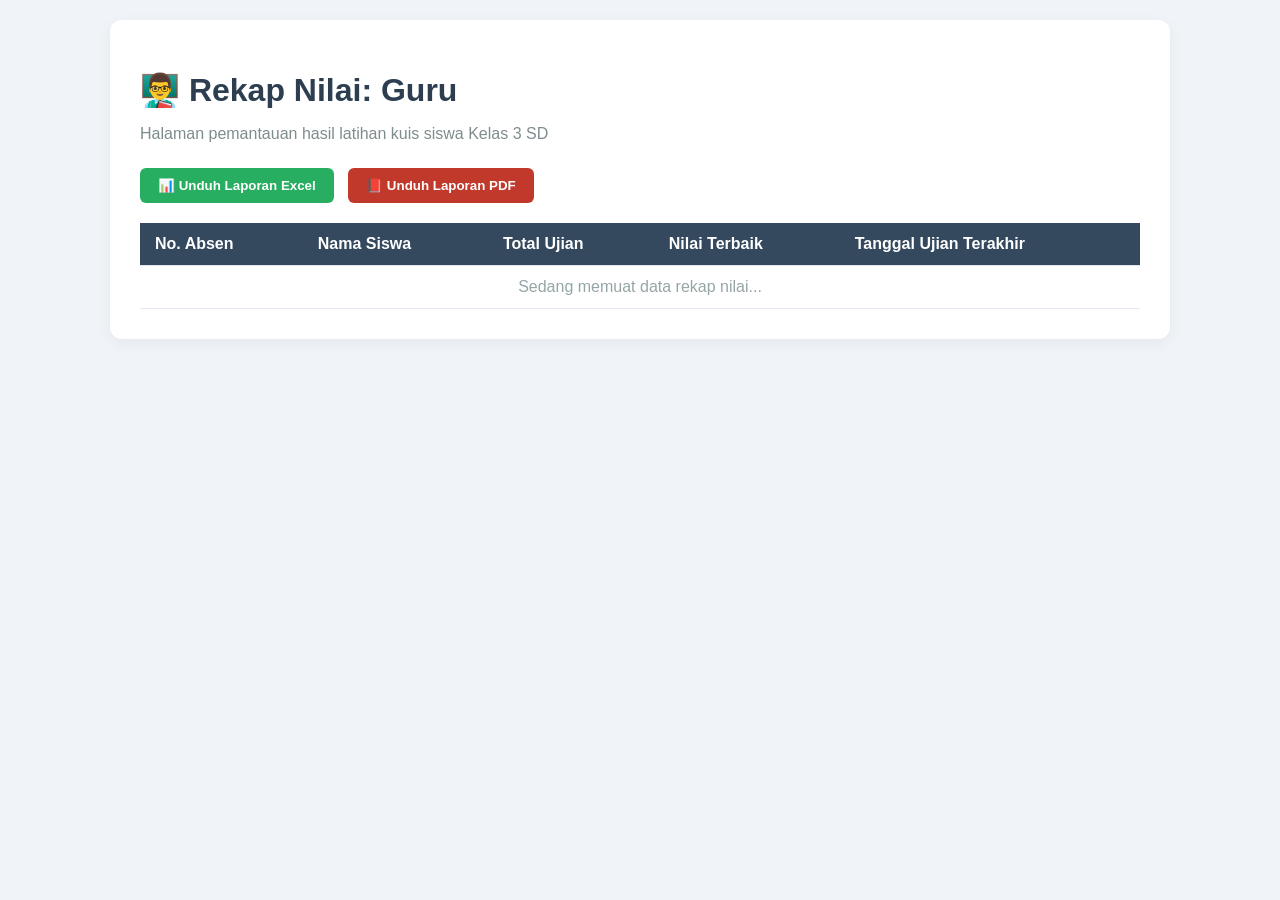
==== guru.html @ e6e57bed "Add files via upload" ====
<!DOCTYPE html>
<html lang="id">
<head>
    <meta charset="UTF-8">
    <meta name="viewport" content="width=device-width, initial-scale=1.0">
    <title>Dashboard Guru - Belajar Asyik</title>
    <style>
        body { font-family: 'Segoe UI', Tahoma, Geneva, Verdana, sans-serif; background: #f0f4f8; margin: 0; padding: 20px; }
        .container { max-width: 1000px; margin: 0 auto; background: white; padding: 30px; border-radius: 12px; box-shadow: 0 4px 15px rgba(0,0,0,0.05); }
        h1 { color: #2c3e50; margin-bottom: 5px; }
        p.subtitle { color: #7f8c8d; margin-bottom: 25px; }
        .btn-group { margin-bottom: 20px; }
        .btn { padding: 10px 18px; border: none; border-radius: 6px; font-weight: bold; cursor: pointer; margin-right: 10px; transition: 0.2s; }
        .btn-excel { background: #27ae60; color: white; }
        .btn-pdf { background: #c0392b; color: white; }
        .btn:hover { opacity: 0.9; transform: translateY(-1px); }
        table { width: 100%; border-collapse: collapse; margin-top: 10px; background: white; }
        th, td { padding: 12px 15px; text-align: left; border-bottom: 1px solid #e2e8f0; }
        th { background: #34495e; color: white; }
        tr:hover { background: #f8fafc; }
        .badge { padding: 4px 8px; border-radius: 4px; font-size: 12px; font-weight: bold; }
        .badge-kuis { background: #e1f5fe; color: #0288d1; }
        .badge-latihan { background: #e8f5e9; color: #2e7d32; }
    </style>
</head>
<body>

<div class="container">
    <h1>👨‍🏫 Rekap Nilai: <span id="nama-guru">Guru</span></h1>
    <p class="subtitle">Halaman pemantauan hasil latihan kuis siswa Kelas 3 SD</p>

    <div class="btn-group">
        <button class="btn btn-excel" onclick="downloadExcel()">📊 Unduh Laporan Excel</button>
        <button class="btn btn-pdf" onclick="downloadPDF()">📕 Unduh Laporan PDF</button>
    </div>

    <table>
        <thead>
    <tr>
        <th>No. Absen</th>
        <th>Nama Siswa</th>
        <th>Total Ujian</th>
        <th>Nilai Terbaik</th>
        <th>Tanggal Ujian Terakhir</th>
    </tr>
</thead>
        <tbody id="table-body">
            <tr>
                <td colspan="6" style="text-align: center; color: #95a5a6;">Sedang memuat data rekap nilai...</td>
            </tr>
        </tbody>
    </table>
</div>

<script>
    // Token generator statis untuk bypass role Guru di server.js
    const mockToken = btoa(JSON.stringify({ id_user: 1, username: 'pak_guru', role: 'guru' }));

    // 1. Ambil data nilai dari backend saat halaman dibuka
    async function loadScores() {
    try {
        const response = await fetch('http://127.0.0.1:3000/api/guru/rekap-nilai');
        const data = await response.json();
        
        // 🌟 TAMBAHKAN BARIS INI (Ambil elemen tbody berdasarkan ID-nya):
        // Catatan: Pastikan di tag <tbody> HTML kamu memang punya id="table-body" atau sejenisnya
        const tableBody = document.getElementById('table-body'); 
        
        // Kosongkan tabel dulu sebelum diisi data baru agar tidak menumpuk saat di-refresh
        tableBody.innerHTML = '';

        // Masuk ke perulangan data yang kemarin kita ubah
        data.forEach(row => {
            const tr = document.createElement('tr');
            
            const tglSelesai = row.tanggal_terakhir 
                ? new Date(row.tanggal_terakhir).toLocaleDateString('id-ID') 
                : '-';

            tr.innerHTML = `
                <td><strong>${row.no_absen}</strong></td>
                <td><strong>${row.username}</strong></td>
                <td><span class="badge kuis_umum">${row.total_percobaan} Kali</span></td>
                <td><span style="font-weight: bold; color: ${row.nilai_tertinggi >= 70 ? '#2e7d32' : '#c0392b'}">${row.nilai_tertinggi}%</span></td>
                <td><code>${tglSelesai}</code></td>
            `;
            
            // Sekarang baris di bawah ini tidak akan eror lagi karena tableBody sudah didefinisikan di atas!
            tableBody.appendChild(tr);
        });

    } catch (error) {
        console.error('Gagal memuat data:', error);
    }
}

    // 2. Fungsi Download Excel via Backend
    function downloadExcel() {
    window.location.href = 'http://127.0.0.1:3000/api/guru/ekspor/excel';
}

    // 3. Fungsi Download PDF via Backend
    function downloadPDF() {
    window.location.href = 'http://127.0.0.1:3000/api/guru/ekspor/pdf';
}

    // Jalankan penarikan data otomatis
    loadScores();
   const currentGuru = localStorage.getItem('activeUser') ? JSON.parse(localStorage.getItem('activeUser')) : { username: 'Guru' };
document.getElementById('nama-guru').innerText = currentGuru.username;
</script>
</body>
</html>
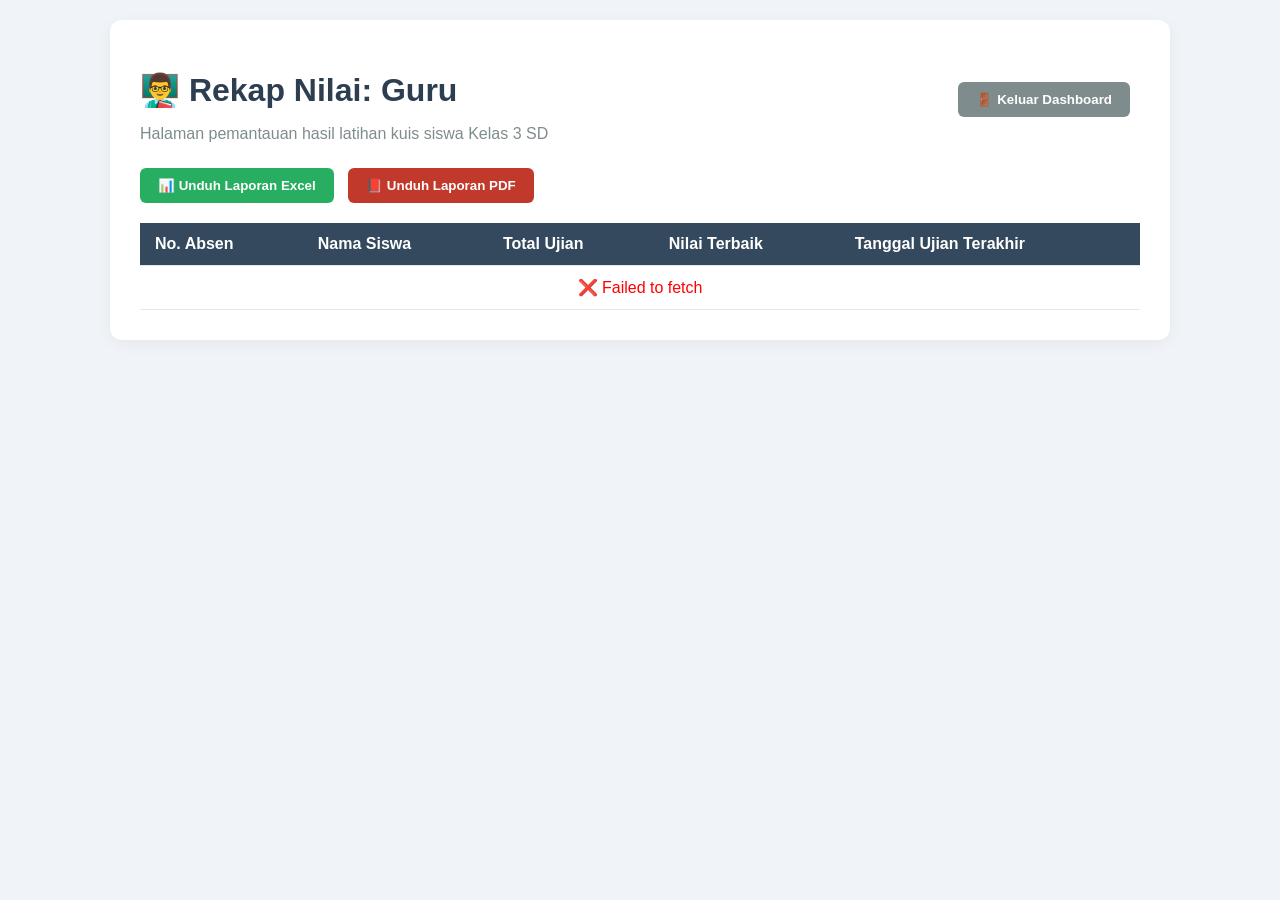
==== commit 4a164b19: "Add files via upload" ====
--- a/guru.html
+++ b/guru.html
@@ -26,8 +26,16 @@
 <body>
 
 <div class="container">
-    <h1>👨‍🏫 Rekap Nilai: <span id="nama-guru">Guru</span></h1>
-    <p class="subtitle">Halaman pemantauan hasil latihan kuis siswa Kelas 3 SD</p>
+    <div style="display: flex; justify-content: space-between; align-items: center; flex-wrap: wrap;">
+        <div>
+            <h1>👨‍🏫 Rekap Nilai: <span id="nama-guru">Guru</span></h1>
+            <p class="subtitle">Halaman pemantauan hasil latihan kuis siswa Kelas 3 SD</p>
+        </div>
+        
+        <button class="btn" id="logoutGuruBtn" style="background: #7f8c8d; color: white; margin-bottom: 20px;">
+            🚪 Keluar Dashboard
+        </button>
+    </div>
 
     <div class="btn-group">
         <button class="btn btn-excel" onclick="downloadExcel()">📊 Unduh Laporan Excel</button>
@@ -36,17 +44,17 @@
 
     <table>
         <thead>
-    <tr>
-        <th>No. Absen</th>
-        <th>Nama Siswa</th>
-        <th>Total Ujian</th>
-        <th>Nilai Terbaik</th>
-        <th>Tanggal Ujian Terakhir</th>
-    </tr>
-</thead>
+            <tr>
+                <th>No. Absen</th>
+                <th>Nama Siswa</th>
+                <th>Total Ujian</th>
+                <th>Nilai Terbaik</th>
+                <th>Tanggal Ujian Terakhir</th>
+            </tr>
+        </thead>
         <tbody id="table-body">
             <tr>
-                <td colspan="6" style="text-align: center; color: #95a5a6;">Sedang memuat data rekap nilai...</td>
+                <td colspan="5" style="text-align: center; color: #95a5a6;">Sedang memuat data rekap nilai...</td>
             </tr>
         </tbody>
     </table>
@@ -54,60 +62,86 @@
 
 <script>
     // Token generator statis untuk bypass role Guru di server.js
-    const mockToken = btoa(JSON.stringify({ id_user: 1, username: 'pak_guru', role: 'guru' }));
+    const mockToken = "GURU_MONITOR_TOKEN_XYZ";
 
     // 1. Ambil data nilai dari backend saat halaman dibuka
     async function loadScores() {
-    try {
-        const response = await fetch('http://127.0.0.1:3000/api/guru/rekap-nilai');
-        const data = await response.json();
-        
-        // 🌟 TAMBAHKAN BARIS INI (Ambil elemen tbody berdasarkan ID-nya):
-        // Catatan: Pastikan di tag <tbody> HTML kamu memang punya id="table-body" atau sejenisnya
-        const tableBody = document.getElementById('table-body'); 
-        
-        // Kosongkan tabel dulu sebelum diisi data baru agar tidak menumpuk saat di-refresh
-        tableBody.innerHTML = '';
+        try {
+            const tableBody = document.getElementById('table-body'); 
+            tableBody.innerHTML = '<tr><td colspan="5" style="text-align: center; color: #95a5a6;">⏳ Sedang memuat data rekap nilai...</td></tr>';
 
-        // Masuk ke perulangan data yang kemarin kita ubah
-        data.forEach(row => {
-            const tr = document.createElement('tr');
+            // 🔑 PERBAIKAN: Mengirimkan header Authorization JWT Token agar diizinkan oleh server.js
+            const response = await fetch('http://127.0.0.1:3000/api/guru/rekap-nilai', {
+                method: 'GET',
+                headers: {
+                    'Authorization': `Bearer ${mockToken}`,
+                    'Content-Type': 'application/json'
+                }
+            });
+
+            if (!response.ok) throw new Error('Gagal memuat data atau token tidak valid');
             
-            const tglSelesai = row.tanggal_terakhir 
-                ? new Date(row.tanggal_terakhir).toLocaleDateString('id-ID') 
-                : '-';
+            const data = await response.json();
+            tableBody.innerHTML = '';
 
-            tr.innerHTML = `
-                <td><strong>${row.no_absen}</strong></td>
-                <td><strong>${row.username}</strong></td>
-                <td><span class="badge kuis_umum">${row.total_percobaan} Kali</span></td>
-                <td><span style="font-weight: bold; color: ${row.nilai_tertinggi >= 70 ? '#2e7d32' : '#c0392b'}">${row.nilai_tertinggi}%</span></td>
-                <td><code>${tglSelesai}</code></td>
-            `;
+            if (data.length === 0) {
+                tableBody.innerHTML = '<tr><td colspan="5" style="text-align: center; color: #95a5a6;">Belum ada rekap data nilai dari siswa.</td></tr>';
+                return;
+            }
+
+            // Masuk ke perulangan data
+            data.forEach(row => {
+                const tr = document.createElement('tr');
+                
+                const tglSelesai = row.tanggal_terakhir 
+                    ? new Date(row.tanggal_terakhir).toLocaleDateString('id-ID') 
+                    : '-';
+
+                tr.innerHTML = `
+                    <td><strong>${row.no_absen}</strong></td>
+                    <td><strong>${row.username}</strong></td>
+                    <td><span class="badge badge-kuis">${row.total_percobaan} Kali</span></td>
+                    <td><span style="font-weight: bold; color: ${row.nilai_tertinggi >= 70 ? '#2e7d32' : '#c0392b'}">${row.nilai_tertinggi}%</span></td>
+                    <td><code>${tglSelesai}</code></td>
+                `;
+                
+                tableBody.appendChild(tr);
+            });
+
+        } catch (error) {
+            console.error('Gagal memuat data:', error);
+            document.getElementById('table-body').innerHTML = `<tr><td colspan="5" style="text-align: center; color: red;">❌ ${error.message}</td></tr>`;
+        }
+    }
+
+    // 2. Fungsi Download Excel via Backend dengan Query Token Keamanan
+    function downloadExcel() {
+        window.open(`http://127.0.0.1:3000/api/guru/ekspor/excel?token=${mockToken}`, '_blank');
+    }
+
+    // 3. Fungsi Download PDF via Backend dengan Query Token Keamanan
+    function downloadPDF() {
+        window.open(`http://127.0.0.1:3000/api/guru/ekspor/pdf?token=${mockToken}`, '_blank');
+    }
+
+    // 🔑 EVENT LISTENER LOG OUT GURU
+    document.getElementById("logoutGuruBtn")?.addEventListener("click", function() {
+        if (confirm("Apakah Anda yakin ingin keluar dari Dashboard Guru?")) {
+            // Bersihkan data sesi
+            localStorage.removeItem('activeUser');
+            sessionStorage.removeItem('isLoggedIn');
             
-            // Sekarang baris di bawah ini tidak akan eror lagi karena tableBody sudah didefinisikan di atas!
-            tableBody.appendChild(tr);
-        });
+            // Kembalikan ke login
+            window.location.href = 'login.html';
+        }
+    });
 
-    } catch (error) {
-        console.error('Gagal memuat data:', error);
-    }
-}
+    // Jalankan penarikan data otomatis pertama kali halaman di-load
+    loadScores();
 
-    // 2. Fungsi Download Excel via Backend
-    function downloadExcel() {
-    window.location.href = 'http://127.0.0.1:3000/api/guru/ekspor/excel';
-}
-
-    // 3. Fungsi Download PDF via Backend
-    function downloadPDF() {
-    window.location.href = 'http://127.0.0.1:3000/api/guru/ekspor/pdf';
-}
-
-    // Jalankan penarikan data otomatis
-    loadScores();
-   const currentGuru = localStorage.getItem('activeUser') ? JSON.parse(localStorage.getItem('activeUser')) : { username: 'Guru' };
-document.getElementById('nama-guru').innerText = currentGuru.username;
+    // Set nama guru aktif di header dashboard
+    const currentGuru = localStorage.getItem('activeUser') ? JSON.parse(localStorage.getItem('activeUser')) : { username: 'Guru' };
+    document.getElementById('nama-guru').innerText = currentGuru.username;
 </script>
 </body>
 </html>
